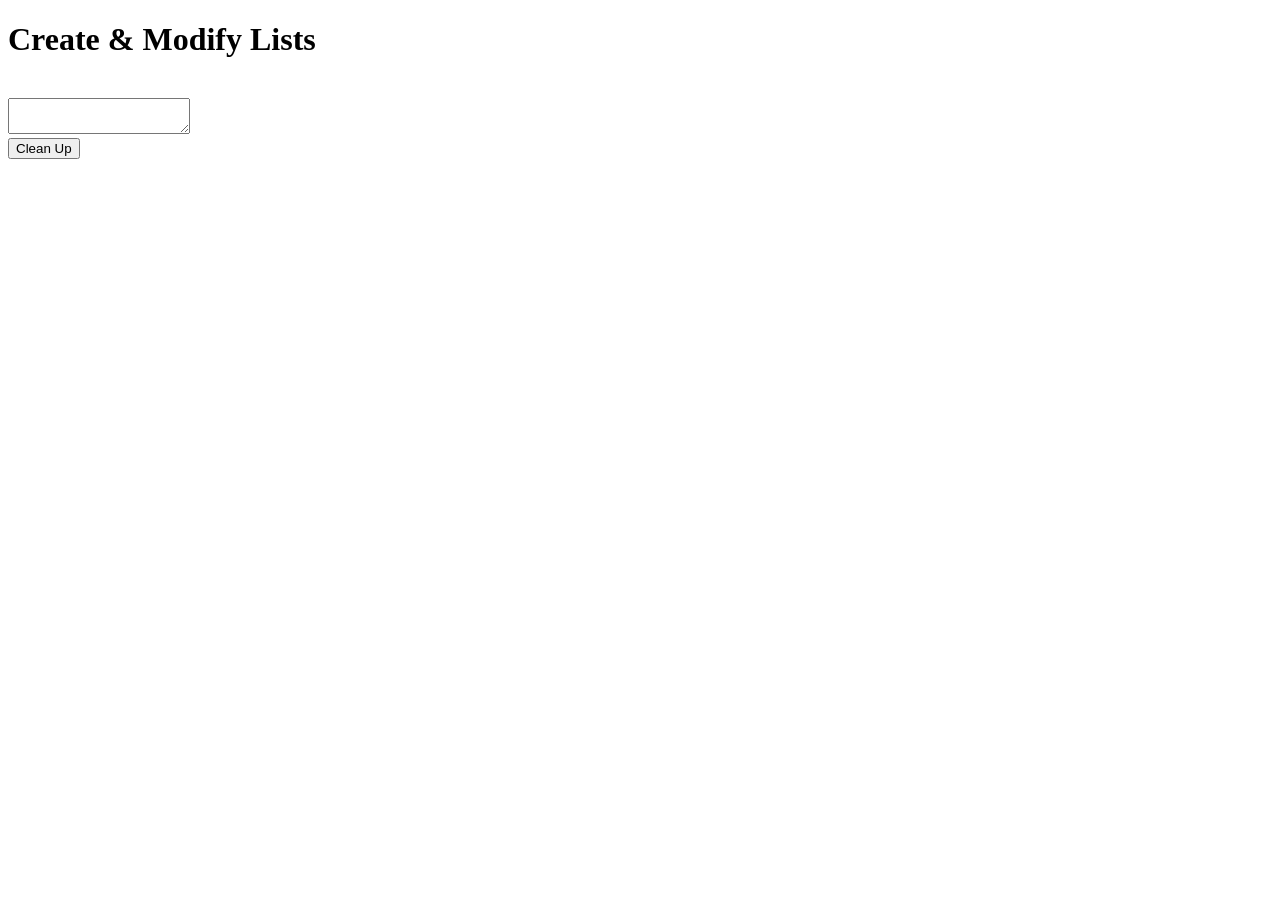
==== index2.html @ e50f4762 "Started Ground Up" ====
<!DOCTYPE html>
<html lang="en">
<head>
    <meta charset="UTF-8">
    <meta name="viewport" content="width=device-width, initial-scale=1.0">
    <title>Lists</title>
    <link rel="stylesheet" href="style2.css">
</head>
<body>
    <h1>Create & Modify Lists</h1>
    <div class="flex-container">
        <div class="flex-column">
            <div id="Input Text"></div>
            <br>
            <textarea id="input-text"></textarea>
        </div>
        <div class="flex-column">
            <button id="btn-clean-up">Clean Up</button>
        </div>
    </div>
    <script src="script2.js" defer></script>
</body>
</html>
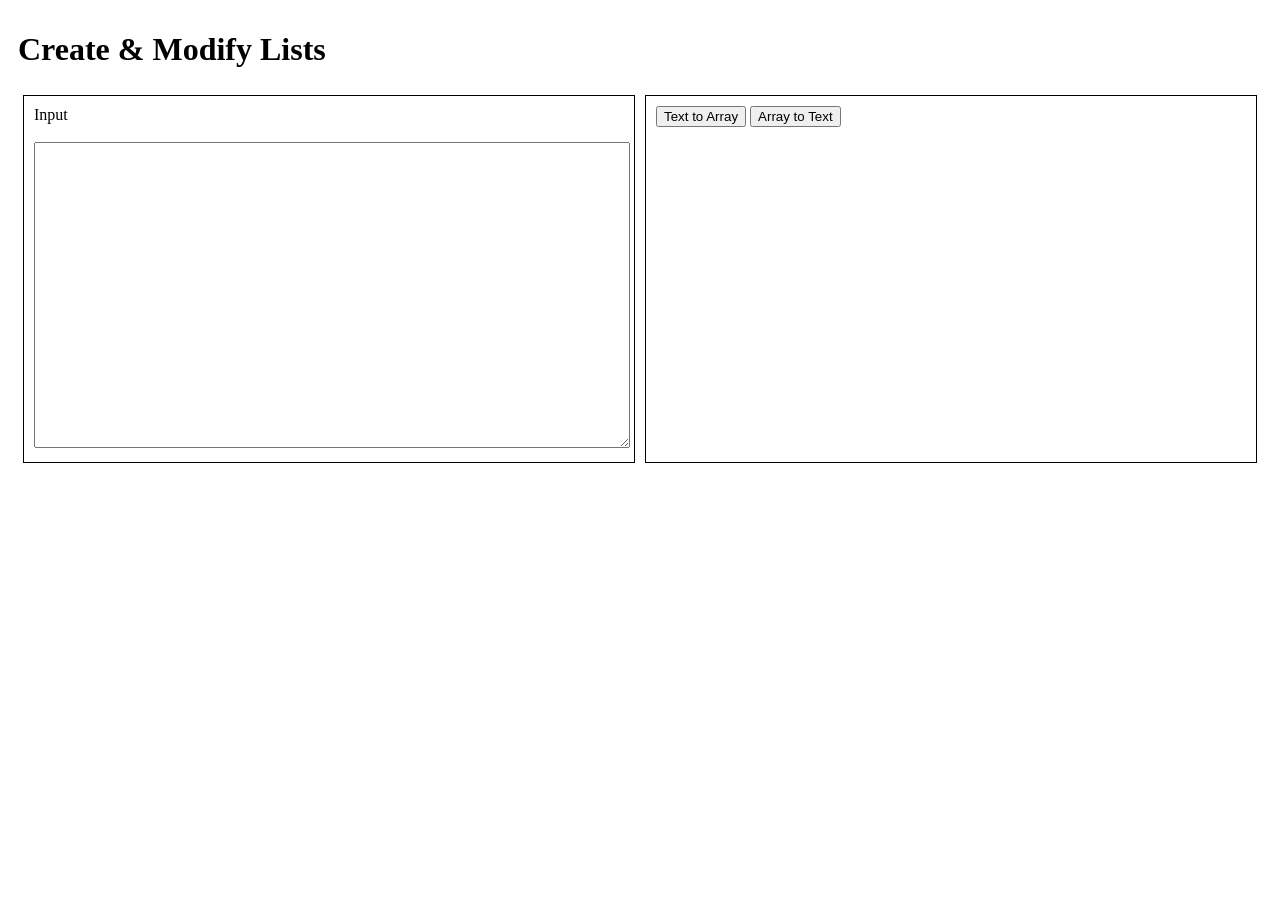
==== commit d79ba291: "Ground Up continued" ====
--- a/index2.html
+++ b/index2.html
@@ -10,12 +10,13 @@
     <h1>Create & Modify Lists</h1>
     <div class="flex-container">
         <div class="flex-column">
-            <div id="Input Text"></div>
+            <div>Input</div>
             <br>
             <textarea id="input-text"></textarea>
         </div>
         <div class="flex-column">
-            <button id="btn-clean-up">Clean Up</button>
+            <button id="btn-text-to-array">Text to Array</button>
+            <button id="btn-array-to-list">Array to Text</button>
         </div>
     </div>
     <script src="script2.js" defer></script>
--- a/style2.css
+++ b/style2.css
@@ -0,0 +1,19 @@
+html {
+    padding: 10px
+}
+
+.flex-container {
+    display: flex;
+}
+
+.flex-column {
+    flex: 1;
+    padding: 10px;
+    margin: 5px; 
+    border: 1px solid black;
+}
+
+textarea {
+    width: 100%;
+    height: 300px;
+}
